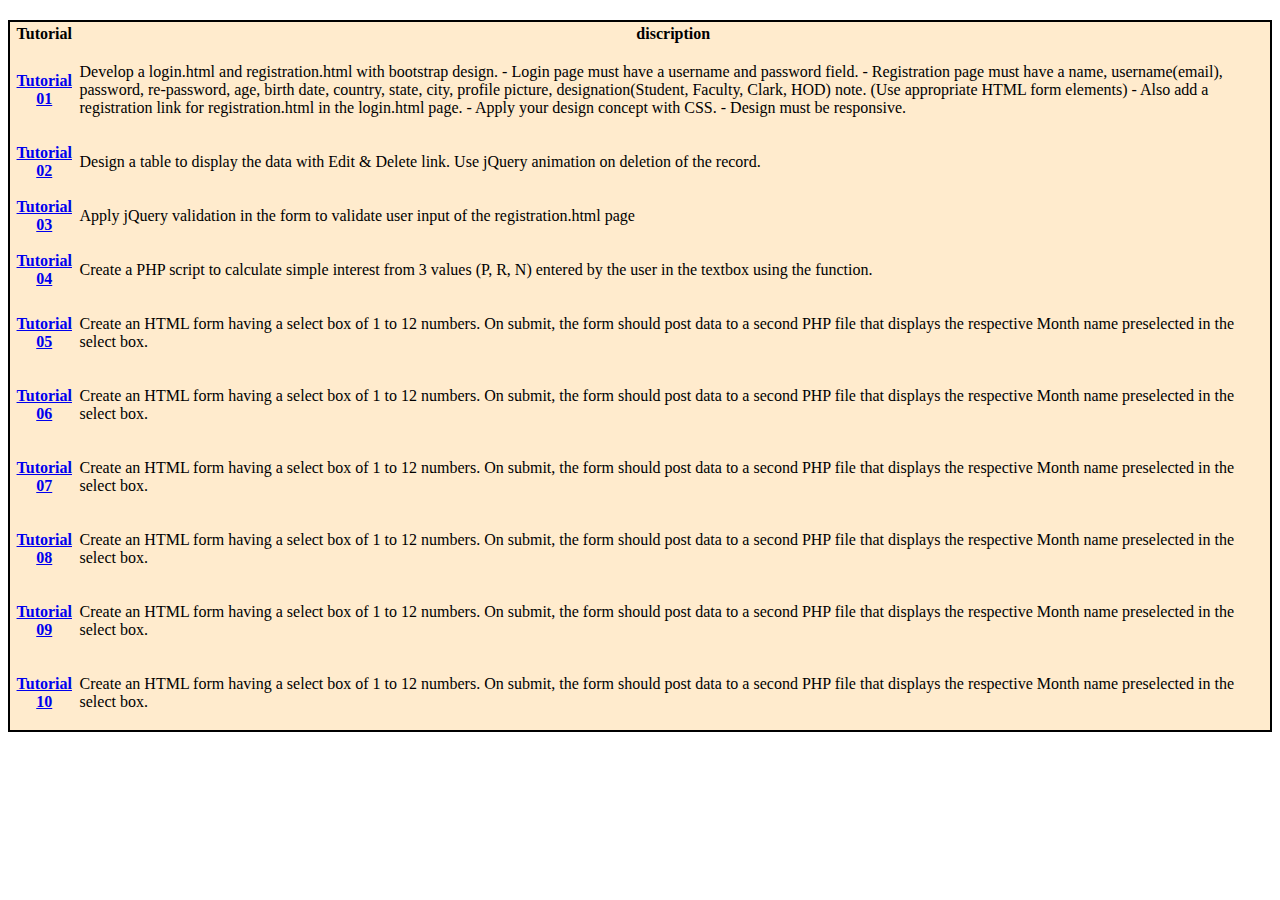
==== tutorials/index.html @ 47491160 "finally" ====
<!DOCTYPE html>
<html lang="en">
<head>
    <meta charset="UTF-8">
    <meta name="viewport" content="width=device-width, initial-scale=1.0">
    <meta http-equiv="X-UA-Compatible" content="ie=edge">
    <title>Tutorial</title>
    <link href="https://cdn.jsdelivr.net/npm/bootstrap@5.1.3/dist/css/bootstrap.min.css" rel="stylesheet" integrity="sha384-1BmE4kWBq78iYhFldvKuhfTAU6auU8tT94WrHftjDbrCEXSU1oBoqyl2QvZ6jIW3" crossorigin="anonymous">
    <style>
        .table{
            border: 2px solid black;
            background-color: blanchedalmond;
            margin-top: 20px;
        }
    </style>
</head>
<body>
    
    <table class="table">
        <thead class="thead-dark">
            <tr>
                <th scope="col">Tutorial</th>
                <th scope="col">discription</th>
            </tr>
        </thead>
        <tbody>
            <tr>
                <th scope="row"><a href="tutorial01">Tutorial 01</a></th>
                <td><p>Develop a login.html and registration.html with bootstrap design.
                    - Login page must have a username and password field.
                    - Registration page must have a name, username(email), password, re-password, age, birth date, country,
                    state, city, profile picture, designation(Student, Faculty, Clark, HOD) note. (Use appropriate HTML form
                    elements)
                    - Also add a registration link for registration.html in the login.html page.
                    - Apply your design concept with CSS.
                    - Design must be responsive.</p></td>
                </tr>
                <tr>
                    <th scope="row"><a href="tutorial02">Tutorial 02</a></th>
            <td><p>Design a table to display the data with Edit & Delete link. Use jQuery animation on deletion of the record.
            </p></td>
        </tr>
        <tr>
            <th scope="row"><a href="tutorial03">Tutorial 03</a></th>
            <td><p>Apply jQuery validation in the form to validate user input of the registration.html page
            </p></td>
            
        </tr>
        <tr>
            <th scope="row"><a href="tutorial04">Tutorial 04</a></th>
            <td><p>Create a PHP script to calculate simple interest from 3 values (P, R, N) entered by the user in the textbox
                using the function.
            </p></td>
          </tr>
          <tr>
              <th scope="row"><a href="tutorial05">Tutorial 05</a></th>
              <td><p>Create an HTML form having a select box of 1 to 12 numbers. On submit, the form should post data to a
                second PHP file that displays the respective Month name preselected in the select box.
                
            </p></td>
            </tr>
            <tr>
                <th scope="row"><a href="tutorial06">Tutorial 06</a></th>
                <td><p>Create an HTML form having a select box of 1 to 12 numbers. On submit, the form should post data to a
                  second PHP file that displays the respective Month name preselected in the select box.
                  
              </p></td>
              </tr>
              <tr>
                <th scope="row"><a href="tutorial07">Tutorial 07</a></th>
                <td><p>Create an HTML form having a select box of 1 to 12 numbers. On submit, the form should post data to a
                  second PHP file that displays the respective Month name preselected in the select box.
                  
              </p></td>
              </tr>
              <tr>
                <th scope="row"><a href="tutorial08">Tutorial 08</a></th>
                <td><p>Create an HTML form having a select box of 1 to 12 numbers. On submit, the form should post data to a
                  second PHP file that displays the respective Month name preselected in the select box.
                  
              </p></td>
              </tr>
              <tr>
                <th scope="row"><a href="tutorial09">Tutorial 09</a></th>
                <td><p>Create an HTML form having a select box of 1 to 12 numbers. On submit, the form should post data to a
                  second PHP file that displays the respective Month name preselected in the select box.
                  
              </p></td>
              </tr>
              <tr>
                <th scope="row"><a href="tutorial10">Tutorial 10</a></th>
                <td><p>Create an HTML form having a select box of 1 to 12 numbers. On submit, the form should post data to a
                  second PHP file that displays the respective Month name preselected in the select box.
                  
              </p></td>
              </tr>
        </tbody>
      </table>
</body>
</html>
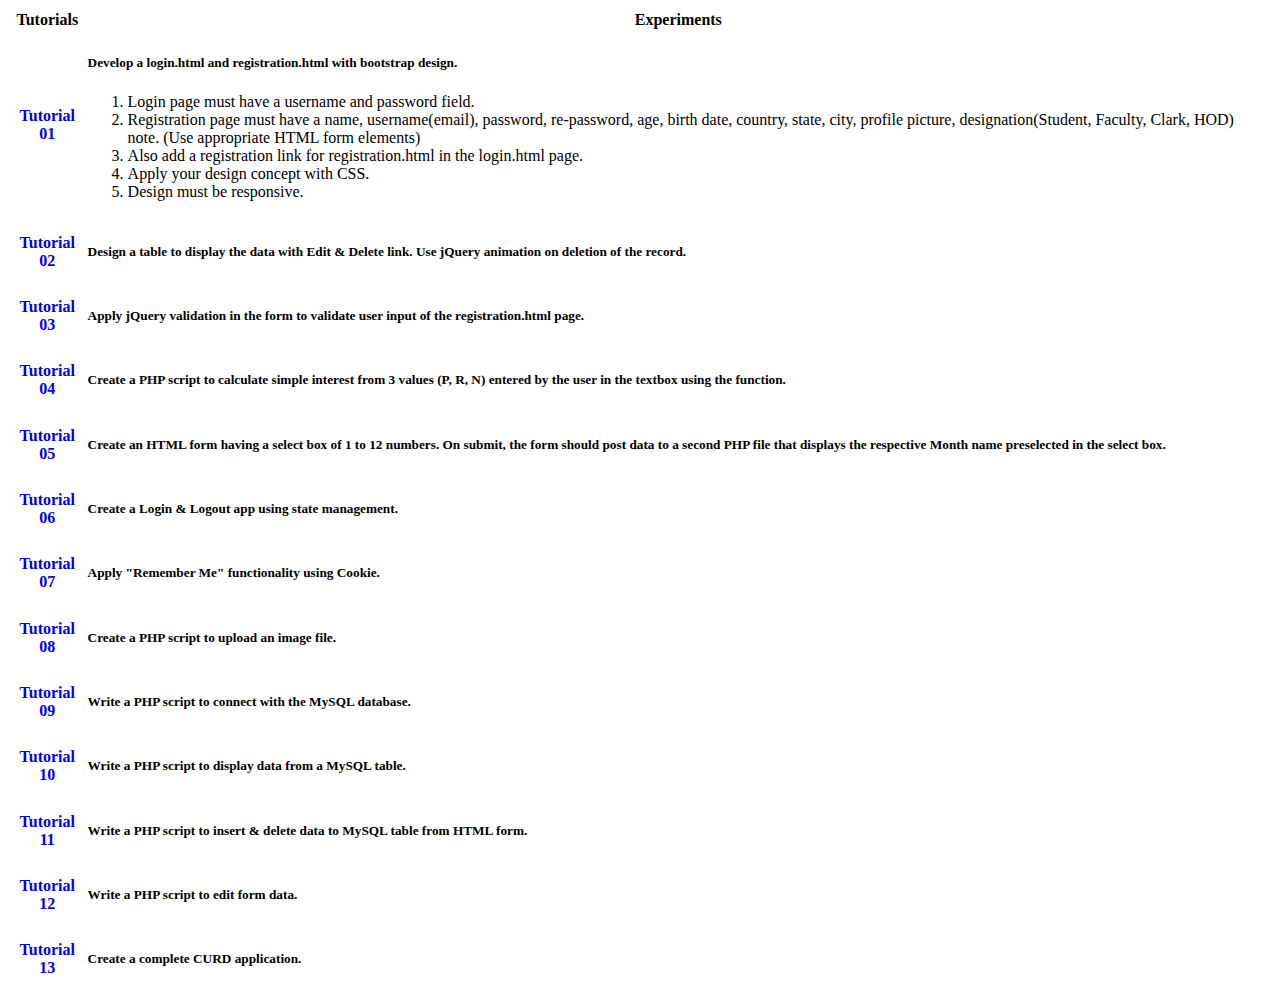
==== commit b048f085: "-a" ====
--- a/tutorials/index.html
+++ b/tutorials/index.html
@@ -1,100 +1,116 @@
-<!DOCTYPE html>
+<!doctype html>
 <html lang="en">
-<head>
-    <meta charset="UTF-8">
+	<head>
+	<meta charset="UTF-8">
+    <meta http-equiv="X-UA-Compatible" content="IE=edge">
     <meta name="viewport" content="width=device-width, initial-scale=1.0">
-    <meta http-equiv="X-UA-Compatible" content="ie=edge">
-    <title>Tutorial</title>
-    <link href="https://cdn.jsdelivr.net/npm/bootstrap@5.1.3/dist/css/bootstrap.min.css" rel="stylesheet" integrity="sha384-1BmE4kWBq78iYhFldvKuhfTAU6auU8tT94WrHftjDbrCEXSU1oBoqyl2QvZ6jIW3" crossorigin="anonymous">
-    <style>
-        .table{
-            border: 2px solid black;
-            background-color: blanchedalmond;
-            margin-top: 20px;
-        }
-    </style>
-</head>
-<body>
+	<style>
+.change:hover{
+	color:black;
+	text-decoration:none;
+}
+.change{
+
+text-decoration:none;	
+}
+
+	</style>
+		<title>Tutorials</title>
+		<link rel="stylesheet" href="https://stackpath.bootstrapcdn.com/bootstrap/4.1.3/css/bootstrap.min.css" integrity="sha384-MCw98/SFnGE8fJT3GXwEOngsV7Zt27NXFoaoApmYm81iuXoPkFOJwJ8ERdknLPMO" crossorigin="anonymous">
+	</head>
+	<body>
+		<table  class="table table-striped table-hover table-bordered rounded" class="table">
+  <thead class="thead-light">
+    <tr>
+      <th scope="col" class="">Tutorials</th>
+      <th scope="col" class="d-flex justify-content " >Experiments</th>
+      
+    </tr>
+  </thead>
+  <tbody>
+    <tr class="table-success">
+      <th scope="row"><a href="tutorial01/index.html" target="_blank" class="change">Tutorial 01</a></th>
+      <td><h5 class="">Develop a login.html and registration.html with bootstrap design.</h5>
+	  <ol>
+<li> Login page must have a username and password field.</li>
+<li> Registration page must have a name, username(email), password, re-password, age, birth date, country,
+state, city, profile picture, designation(Student, Faculty, Clark, HOD) note. (Use appropriate HTML form
+elements)</li>
+<li>Also add a registration link for registration.html in the login.html page.</li>
+<li> Apply your design concept with CSS.</li>
+<li>Design must be responsive.</li>
+</ol>
+</td>
+      
+    </tr>
+    <tr class="table-success">
+      <th scope="row"><a href="tutorial02" target="_blank" class="change">Tutorial 02</a></th>
+      <td><h5>Design a table to display the data with Edit & Delete link. Use jQuery animation on deletion of the record.</h5></td>
     
-    <table class="table">
-        <thead class="thead-dark">
-            <tr>
-                <th scope="col">Tutorial</th>
-                <th scope="col">discription</th>
-            </tr>
-        </thead>
-        <tbody>
-            <tr>
-                <th scope="row"><a href="tutorial01">Tutorial 01</a></th>
-                <td><p>Develop a login.html and registration.html with bootstrap design.
-                    - Login page must have a username and password field.
-                    - Registration page must have a name, username(email), password, re-password, age, birth date, country,
-                    state, city, profile picture, designation(Student, Faculty, Clark, HOD) note. (Use appropriate HTML form
-                    elements)
-                    - Also add a registration link for registration.html in the login.html page.
-                    - Apply your design concept with CSS.
-                    - Design must be responsive.</p></td>
-                </tr>
-                <tr>
-                    <th scope="row"><a href="tutorial02">Tutorial 02</a></th>
-            <td><p>Design a table to display the data with Edit & Delete link. Use jQuery animation on deletion of the record.
-            </p></td>
-        </tr>
-        <tr>
-            <th scope="row"><a href="tutorial03">Tutorial 03</a></th>
-            <td><p>Apply jQuery validation in the form to validate user input of the registration.html page
-            </p></td>
-            
-        </tr>
-        <tr>
-            <th scope="row"><a href="tutorial04">Tutorial 04</a></th>
-            <td><p>Create a PHP script to calculate simple interest from 3 values (P, R, N) entered by the user in the textbox
-                using the function.
-            </p></td>
-          </tr>
-          <tr>
-              <th scope="row"><a href="tutorial05">Tutorial 05</a></th>
-              <td><p>Create an HTML form having a select box of 1 to 12 numbers. On submit, the form should post data to a
-                second PHP file that displays the respective Month name preselected in the select box.
-                
-            </p></td>
-            </tr>
-            <tr>
-                <th scope="row"><a href="tutorial06">Tutorial 06</a></th>
-                <td><p>Create an HTML form having a select box of 1 to 12 numbers. On submit, the form should post data to a
-                  second PHP file that displays the respective Month name preselected in the select box.
-                  
-              </p></td>
-              </tr>
-              <tr>
-                <th scope="row"><a href="tutorial07">Tutorial 07</a></th>
-                <td><p>Create an HTML form having a select box of 1 to 12 numbers. On submit, the form should post data to a
-                  second PHP file that displays the respective Month name preselected in the select box.
-                  
-              </p></td>
-              </tr>
-              <tr>
-                <th scope="row"><a href="tutorial08">Tutorial 08</a></th>
-                <td><p>Create an HTML form having a select box of 1 to 12 numbers. On submit, the form should post data to a
-                  second PHP file that displays the respective Month name preselected in the select box.
-                  
-              </p></td>
-              </tr>
-              <tr>
-                <th scope="row"><a href="tutorial09">Tutorial 09</a></th>
-                <td><p>Create an HTML form having a select box of 1 to 12 numbers. On submit, the form should post data to a
-                  second PHP file that displays the respective Month name preselected in the select box.
-                  
-              </p></td>
-              </tr>
-              <tr>
-                <th scope="row"><a href="tutorial10">Tutorial 10</a></th>
-                <td><p>Create an HTML form having a select box of 1 to 12 numbers. On submit, the form should post data to a
-                  second PHP file that displays the respective Month name preselected in the select box.
-                  
-              </p></td>
-              </tr>
-        </tbody>
-      </table>
-</body>
+    </tr>
+    <tr class="table-success">
+      <th scope="row"><a href="tutorial03" target="_blank" class="change">Tutorial 03</a></th>
+      <td><h5>Apply jQuery validation in the form to validate user input of the registration.html page.</h5></td>
+     
+    </tr>
+	
+	<tr class="table-success">
+      <th scope="row"><a href="tutorial04" target="_blank" class="change">Tutorial 04</a></th>
+      <td><h5>Create a PHP script to calculate simple interest from 3 values (P, R, N) entered by the user in the textbox
+using the function.</h5></td>
+    
+    </tr>
+    <tr class="table-success">
+      <th scope="row"><a href="tutorial05" target="_blank" class="change">Tutorial 05</a></th>
+      <td><h5>Create an HTML form having a select box of 1 to 12 numbers. On submit, the form should post data to a
+second PHP file that displays the respective Month name preselected in the select box.</h5></td>
+     
+    </tr>
+	
+	<tr class="table-success">
+      <th scope="row"><a href="tutorial06" target="_blank" class="change">Tutorial 06</a></th>
+      <td><h5>Create a Login & Logout app using state management.</h5></td>
+    
+    </tr>
+    <tr class="table-success">
+      <th scope="row"><a href="tutorial07" target="_blank" class="change">Tutorial 07</a></th>
+      <td><h5>Apply "Remember Me" functionality using Cookie.</h5></td>
+     
+    </tr>
+	
+	<tr class="table-success">
+      <th scope="row"><a href="tutorial08" target="_blank" class="change">Tutorial 08</a></th>
+      <td><h5>Create a PHP script to upload an image file.</h5></td>
+    
+    </tr>
+    <tr class="table-success">
+      <th scope="row"><a href="tutorial09" target="_blank" class="change">Tutorial 09</a></th>
+      <td><h5>Write a PHP script to connect with the MySQL database.</h5></td>
+     
+    </tr>
+	
+	<tr class="table-success">
+      <th scope="row"><a href="tutorial10" target="_blank" class="change">Tutorial 10</a></th>
+      <td><h5>Write a PHP script to display data from a MySQL table.</h5></td>
+    
+    </tr>
+    <tr class="table-success">
+      <th scope="row"><a href="tutorial11" target="_blank" class="change">Tutorial 11</a></th>
+      <td><h5>Write a PHP script to insert & delete data to MySQL table from HTML form.</h5></td>
+     
+    </tr>
+	
+	<tr class="table-success">
+      <th scope="row"><a href="tutorial12" target="_blank" class="change">Tutorial 12</a></th>
+      <td><h5>Write a PHP script to edit form data.</h5></td>
+    
+    </tr>
+    <tr class="table-success">
+      <th scope="row"><a href="tutorial13" target="_blank" class="change">Tutorial 13</a></th>
+      <td><h5>Create a complete CURD application.</h5></td>
+     
+    </tr>
+  </tbody>
+</table>
+	</body>
 </html>